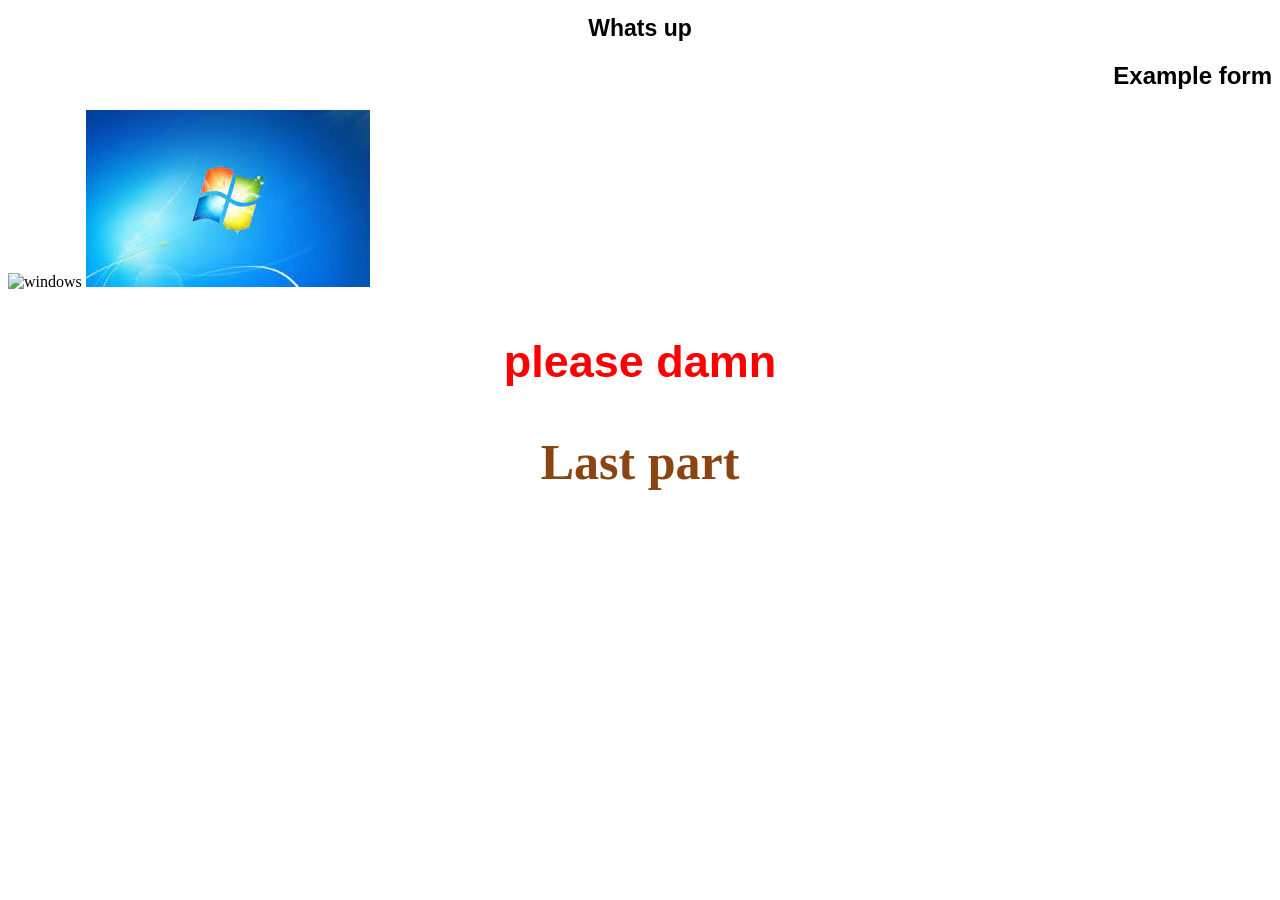
==== home.html @ 8923b7f8 "created new test file" ====
<!DOCTYPE html>
<html lang="en">
<head>
    <meta charset="UTF-8">
    <meta http-equiv="X-UA-Compatible" content="IE=edge">
    <meta name="viewport" content="width=device-width, initial-scale=1.0">
    <title>Example</title>
</head>
<body>
  <h1 style="text-align: center; font-size: 23px; font-family: -apple-system, BlinkMacSystemFont, 'Segoe UI', Roboto, Oxygen, Ubuntu, Cantarell, 'Open Sans', 'Helvetica Neue', sans-serif;" >Whats up</h1>
  <h2 style="text-align: right; font-family: Verdana, Geneva, Tahoma, sans-serif;" >Example form</h2>
  <img src="https://timeweb.com/ru/community/article/bf/bff74fd6c155da6063e2e2c0a967a7fc.jpg" alt="windows">
  <img src="[data-uri]" alt="ubuntu">
  <h3 style="color: red; font-family: Verdana, Geneva, Tahoma, sans-serif; font-size: 45px; text-align: center;" >please damn</h3>
  <h1 style="color: saddlebrown; font-size: 50px; font-family: initial; text-align: center;">Last part</h1>
</body>
</html>
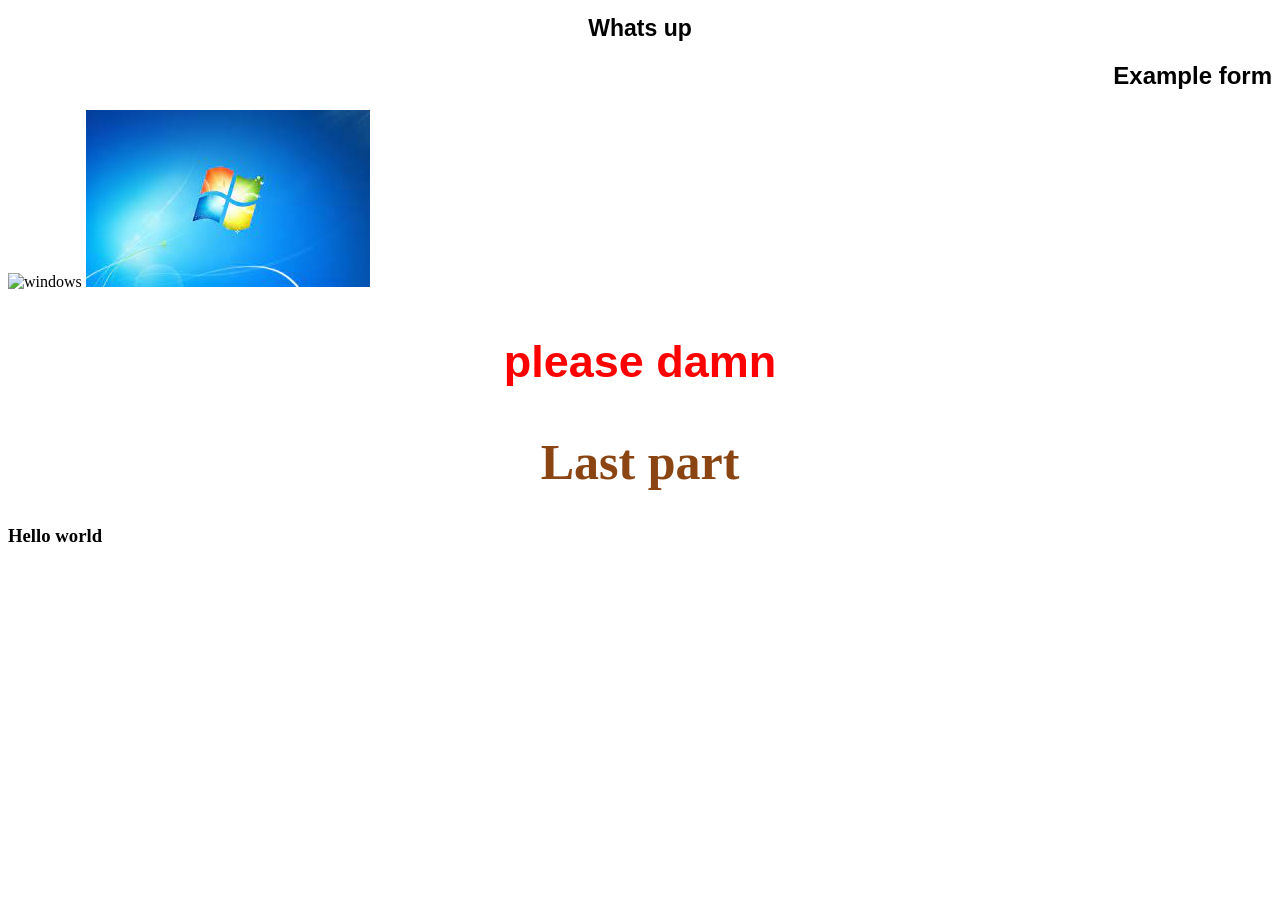
==== commit a5bb9c7b: "created new test file" ====
--- a/home.html
+++ b/home.html
@@ -13,5 +13,6 @@
   <img src="[data-uri]" alt="ubuntu">
   <h3 style="color: red; font-family: Verdana, Geneva, Tahoma, sans-serif; font-size: 45px; text-align: center;" >please damn</h3>
   <h1 style="color: saddlebrown; font-size: 50px; font-family: initial; text-align: center;">Last part</h1>
+  <h3>Hello world</h3>
 </body>
 </html>
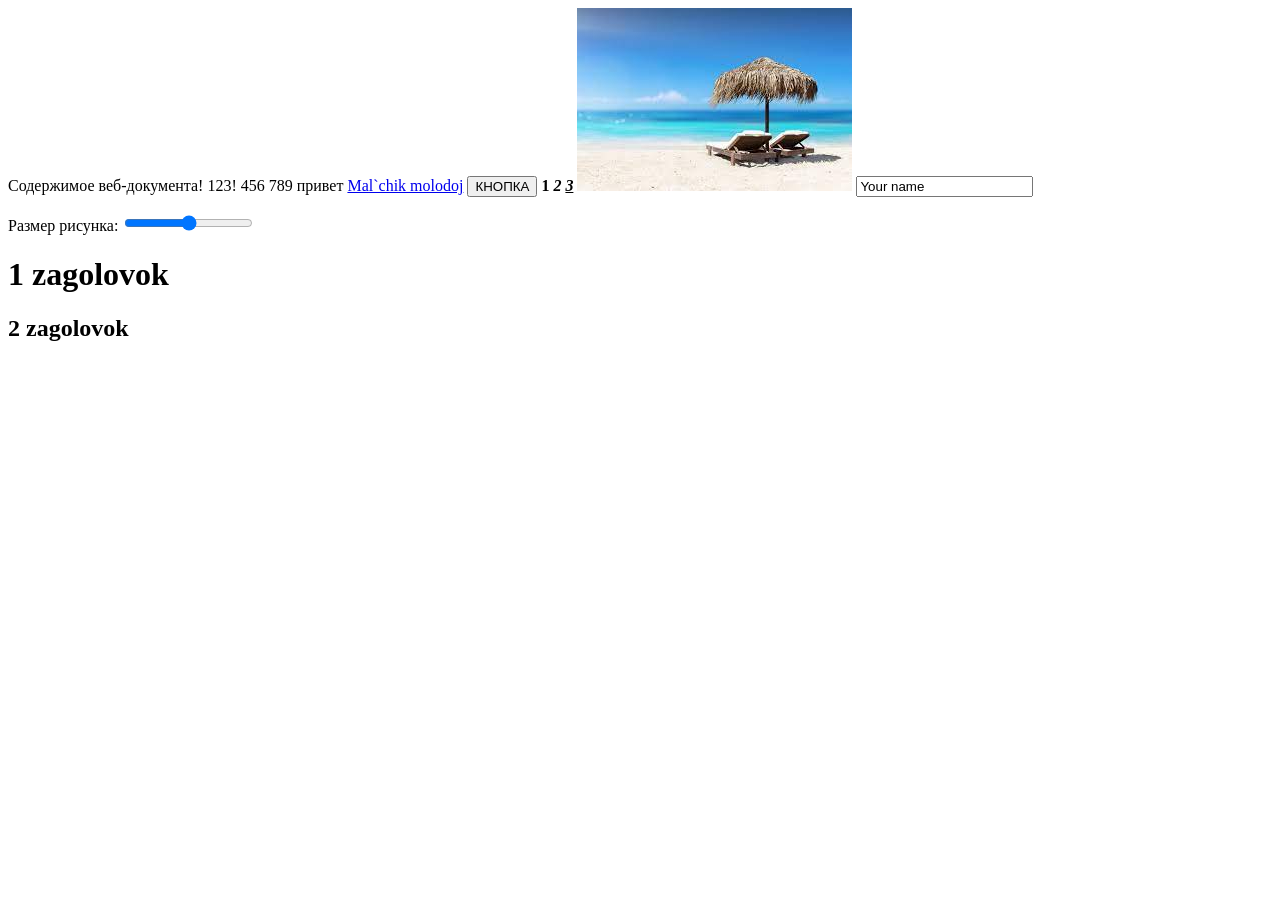
==== commit 23dd728d: "atribute" ====
--- a/home.html
+++ b/home.html
@@ -2,17 +2,26 @@
 <html lang="en">
 <head>
     <meta charset="UTF-8">
-    <meta http-equiv="X-UA-Compatible" content="IE=edge">
-    <meta name="viewport" content="width=device-width, initial-scale=1.0">
-    <title>Example</title>
+    <title>Имя вкладки</title>
 </head>
 <body>
-  <h1 style="text-align: center; font-size: 23px; font-family: -apple-system, BlinkMacSystemFont, 'Segoe UI', Roboto, Oxygen, Ubuntu, Cantarell, 'Open Sans', 'Helvetica Neue', sans-serif;" >Whats up</h1>
-  <h2 style="text-align: right; font-family: Verdana, Geneva, Tahoma, sans-serif;" >Example form</h2>
-  <img src="https://timeweb.com/ru/community/article/bf/bff74fd6c155da6063e2e2c0a967a7fc.jpg" alt="windows">
-  <img src="[data-uri]" alt="ubuntu">
-  <h3 style="color: red; font-family: Verdana, Geneva, Tahoma, sans-serif; font-size: 45px; text-align: center;" >please damn</h3>
-  <h1 style="color: saddlebrown; font-size: 50px; font-family: initial; text-align: center;">Last part</h1>
-  <h3>Hello world</h3>
+    Содержимое веб-документа&#33;
+    123&#33;
+    456
+    789
+    привет
+    <a href="https://www.youtube.com/watch?v=lh5bx1YgNMM">Mal`chik molodoj</a>
+    <button>КНОПКА</button>
+    <b>1
+        <i>2
+            <u>3</u>
+        </i>
+    </b>
+    <img src="[data-uri]" alt="12345">
+    <input type="text" value="Your name">
+    <p>Размер рисунка: <input type="range" min="0" max="100" step="10" id="size" value="50"></p>
+    <h1>1 zagolovok</h1>
+    <h2>2 zagolovok</h2>
+    <!--<h3>3 zagolovok</h3>-->
 </body>
 </html>
